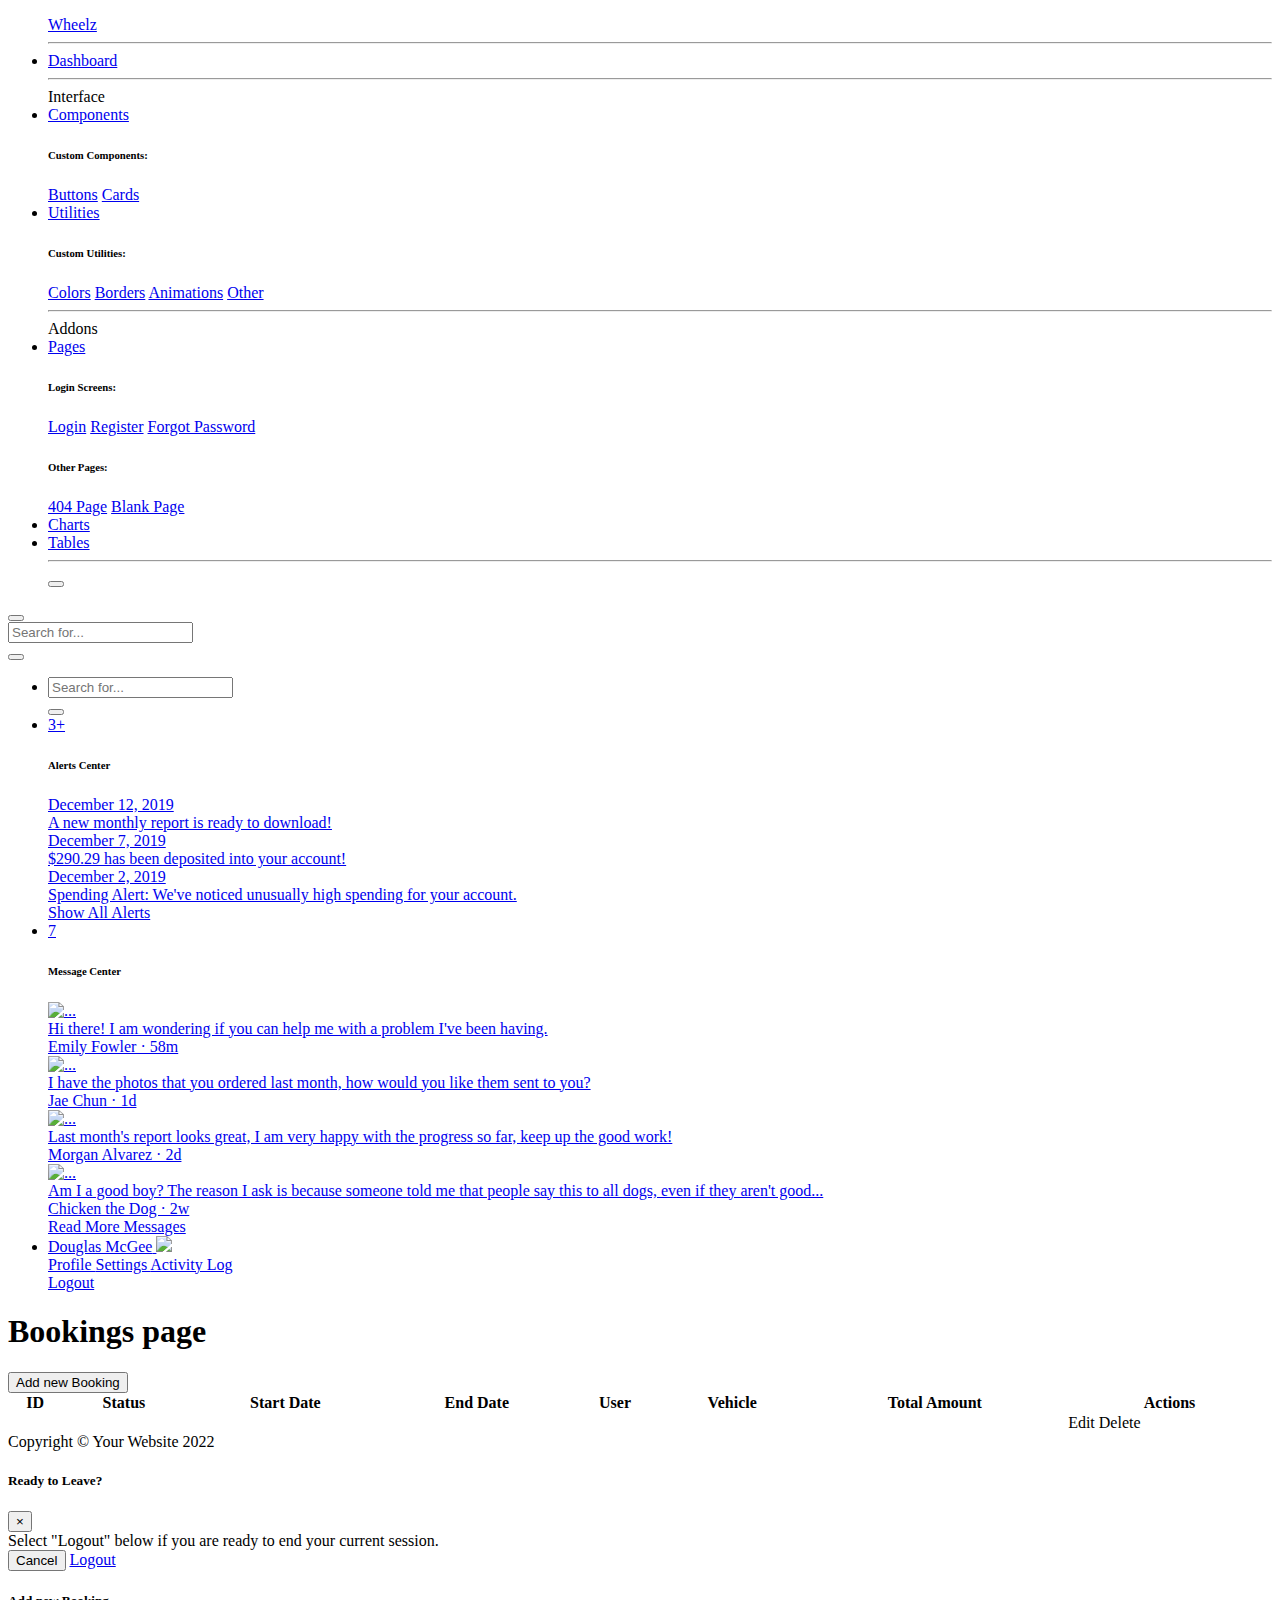
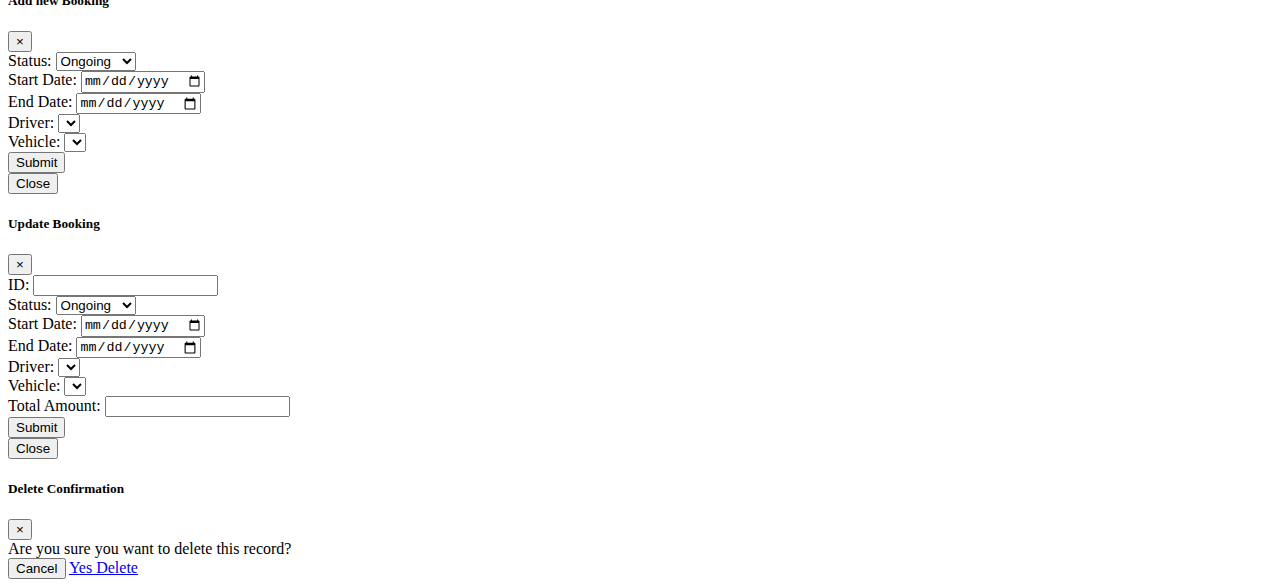
==== src/main/resources/templates/Booking.html @ be2de756 "fixed the booking errors" ====
<!DOCTYPE html>
<html lang="en">

<head>

    <meta charset="utf-8">
    <meta http-equiv="X-UA-Compatible" content="IE=edge">
    <meta name="viewport" content="width=device-width, initial-scale=1, shrink-to-fit=no">
    <meta name="description" content="">
    <meta name="author" content="">

    <title>Wheelz - Bookings</title>
<script src="https://cdnjs.cloudflare.com/ajax/libs/jquery/3.6.3/jquery.min.js"></script>

    <!-- Custom fonts for this template-->
    <link href="vendor/fontawesome-free/css/all.min.css" rel="stylesheet" type="text/css">
    <link
        href="https://fonts.googleapis.com/css?family=Nunito:200,200i,300,300i,400,400i,600,600i,700,700i,800,800i,900,900i"
        rel="stylesheet">

    <!-- Custom styles for this template-->
    <link href="css/sb-admin-2.min.css" rel="stylesheet">

</head>

<body id="page-top">

    <!-- Page Wrapper -->
    <div id="wrapper">

        <!-- Sidebar -->
        <ul class="navbar-nav bg-gradient-primary sidebar sidebar-dark accordion" id="accordionSidebar">

            <!-- Sidebar - Brand -->
            <a class="sidebar-brand d-flex align-items-center justify-content-center" href="index.html">
                
                <div class="sidebar-brand-text mx-3">Wheelz </div>
            </a>

            <!-- Divider -->
            <hr class="sidebar-divider my-0">

            <!-- Nav Item - Dashboard -->
            <li class="nav-item">
                <a class="nav-link" href="index.html">
                    <i class="fas fa-fw fa-tachometer-alt"></i>
                    <span>Dashboard</span></a>
            </li>

            <!-- Divider -->
            <hr class="sidebar-divider">

            <!-- Heading -->
            <div class="sidebar-heading">
                Interface
            </div>

            <!-- Nav Item - Pages Collapse Menu -->
            <li class="nav-item">
                <a class="nav-link collapsed" href="#" data-toggle="collapse" data-target="#collapseTwo"
                    aria-expanded="true" aria-controls="collapseTwo">
                    <i class="fas fa-fw fa-cog"></i>
                    <span>Components</span>
                </a>
                <div id="collapseTwo" class="collapse" aria-labelledby="headingTwo" data-parent="#accordionSidebar">
                    <div class="bg-white py-2 collapse-inner rounded">
                        <h6 class="collapse-header">Custom Components:</h6>
                        <a class="collapse-item" href="buttons.html">Buttons</a>
                        <a class="collapse-item" href="cards.html">Cards</a>
                    </div>
                </div>
            </li>

            <!-- Nav Item - Utilities Collapse Menu -->
            <li class="nav-item">
                <a class="nav-link collapsed" href="#" data-toggle="collapse" data-target="#collapseUtilities"
                    aria-expanded="true" aria-controls="collapseUtilities">
                    <i class="fas fa-fw fa-wrench"></i>
                    <span>Utilities</span>
                </a>
                <div id="collapseUtilities" class="collapse" aria-labelledby="headingUtilities"
                    data-parent="#accordionSidebar">
                    <div class="bg-white py-2 collapse-inner rounded">
                        <h6 class="collapse-header">Custom Utilities:</h6>
                        <a class="collapse-item" href="utilities-color.html">Colors</a>
                        <a class="collapse-item" href="utilities-border.html">Borders</a>
                        <a class="collapse-item" href="utilities-animation.html">Animations</a>
                        <a class="collapse-item" href="utilities-other.html">Other</a>
                    </div>
                </div>
            </li>

            <!-- Divider -->
            <hr class="sidebar-divider">

            <!-- Heading -->
            <div class="sidebar-heading">
                Addons
            </div>

            <!-- Nav Item - Pages Collapse Menu -->
            <li class="nav-item active">
                <a class="nav-link" href="#" data-toggle="collapse" data-target="#collapsePages" aria-expanded="true"
                    aria-controls="collapsePages">
                    <i class="fas fa-fw fa-folder"></i>
                    <span>Pages</span>
                </a>
                <div id="collapsePages" class="collapse show" aria-labelledby="headingPages"
                    data-parent="#accordionSidebar">
                    <div class="bg-white py-2 collapse-inner rounded">
                        <h6 class="collapse-header">Login Screens:</h6>
                        <a class="collapse-item" href="login.html">Login</a>
                        <a class="collapse-item" href="register.html">Register</a>
                        <a class="collapse-item" href="forgot-password.html">Forgot Password</a>
                        <div class="collapse-divider"></div>
                        <h6 class="collapse-header">Other Pages:</h6>
                        <a class="collapse-item" href="404.html">404 Page</a>
                        <a class="collapse-item active" href="blank.html">Blank Page</a>
                    </div>
                </div>
            </li>

            <!-- Nav Item - Charts -->
            <li class="nav-item">
                <a class="nav-link" href="charts.html">
                    <i class="fas fa-fw fa-chart-area"></i>
                    <span>Charts</span></a>
            </li>

            <!-- Nav Item - Tables -->
            <li class="nav-item">
                <a class="nav-link" href="tables.html">
                    <i class="fas fa-fw fa-table"></i>
                    <span>Tables</span></a>
            </li>

            <!-- Divider -->
            <hr class="sidebar-divider d-none d-md-block">

            <!-- Sidebar Toggler {Sidebar} -->
            <div class="text-center d-none d-md-inline">
                <button class="rounded-circle border-0" id="sidebarToggle"></button>
            </div>

        </ul>
        <!-- End of Sidebar -->

        <!-- Content Wrapper -->
        <div id="content-wrapper" class="d-flex flex-column">

            <!-- Main Content -->
            <div id="content">

                <!-- Topbar -->
                <nav class="navbar navbar-expand navbar-light bg-white topbar mb-4 static-top shadow">

                    <!-- Sidebar Toggle {Topbar} -->
                    <button id="sidebarToggleTop" class="btn btn-link d-md-none rounded-circle mr-3">
                        <i class="fa fa-bars"></i>
                    </button>

                    <!-- Topbar Search -->
                    <form
                        class="d-none d-sm-inline-block form-inline mr-auto ml-md-3 my-2 my-md-0 mw-100 navbar-search">
                        <div class="input-group">
                            <input type="text" class="form-control bg-light border-0 small" placeholder="Search for..."
                                aria-label="Search" aria-describedby="basic-addon2">
                            <div class="input-group-append">
                                <button class="btn btn-primary" type="button">
                                    <i class="fas fa-search fa-sm"></i>
                                </button>
                            </div>
                        </div>
                    </form>

                    <!-- Topbar Navbar -->
                    <ul class="navbar-nav ml-auto">

                        <!-- Nav Item - Search Dropdown {Visible Only XS} -->
                        <li class="nav-item dropdown no-arrow d-sm-none">
                            <a class="nav-link dropdown-toggle" href="#" id="searchDropdown" role="button"
                                data-toggle="dropdown" aria-haspopup="true" aria-expanded="false">
                                <i class="fas fa-search fa-fw"></i>
                            </a>
                            <!-- Dropdown - Messages -->
                            <div class="dropdown-menu dropdown-menu-right p-3 shadow animated--grow-in"
                                aria-labelledby="searchDropdown">
                                <form class="form-inline mr-auto w-100 navbar-search">
                                    <div class="input-group">
                                        <input type="text" class="form-control bg-light border-0 small"
                                            placeholder="Search for..." aria-label="Search"
                                            aria-describedby="basic-addon2">
                                        <div class="input-group-append">
                                            <button class="btn btn-primary" type="button">
                                                <i class="fas fa-search fa-sm"></i>
                                            </button>
                                        </div>
                                    </div>
                                </form>
                            </div>
                        </li>

                        <!-- Nav Item - Alerts -->
                        <li class="nav-item dropdown no-arrow mx-1">
                            <a class="nav-link dropdown-toggle" href="#" id="alertsDropdown" role="button"
                                data-toggle="dropdown" aria-haspopup="true" aria-expanded="false">
                                <i class="fas fa-bell fa-fw"></i>
                                <!-- Counter - Alerts -->
                                <span class="badge badge-danger badge-counter">3+</span>
                            </a>
                            <!-- Dropdown - Alerts -->
                            <div class="dropdown-list dropdown-menu dropdown-menu-right shadow animated--grow-in"
                                aria-labelledby="alertsDropdown">
                                <h6 class="dropdown-header">
                                    Alerts Center
                                </h6>
                                <a class="dropdown-item d-flex align-items-center" href="#">
                                    <div class="mr-3">
                                        <div class="icon-circle bg-primary">
                                            <i class="fas fa-file-alt text-white"></i>
                                        </div>
                                    </div>
                                    <div>
                                        <div class="small text-gray-500">December 12, 2019</div>
                                        <span class="font-weight-bold">A new monthly report is ready to download!</span>
                                    </div>
                                </a>
                                <a class="dropdown-item d-flex align-items-center" href="#">
                                    <div class="mr-3">
                                        <div class="icon-circle bg-success">
                                            <i class="fas fa-donate text-white"></i>
                                        </div>
                                    </div>
                                    <div>
                                        <div class="small text-gray-500">December 7, 2019</div>
                                        $290.29 has been deposited into your account!
                                    </div>
                                </a>
                                <a class="dropdown-item d-flex align-items-center" href="#">
                                    <div class="mr-3">
                                        <div class="icon-circle bg-warning">
                                            <i class="fas fa-exclamation-triangle text-white"></i>
                                        </div>
                                    </div>
                                    <div>
                                        <div class="small text-gray-500">December 2, 2019</div>
                                        Spending Alert: We've noticed unusually high spending for your account.
                                    </div>
                                </a>
                                <a class="dropdown-item text-center small text-gray-500" href="#">Show All Alerts</a>
                            </div>
                        </li>

                        <!-- Nav Item - Messages -->
                        <li class="nav-item dropdown no-arrow mx-1">
                            <a class="nav-link dropdown-toggle" href="#" id="messagesDropdown" role="button"
                                data-toggle="dropdown" aria-haspopup="true" aria-expanded="false">
                                <i class="fas fa-envelope fa-fw"></i>
                                <!-- Counter - Messages -->
                                <span class="badge badge-danger badge-counter">7</span>
                            </a>
                            <!-- Dropdown - Messages -->
                            <div class="dropdown-list dropdown-menu dropdown-menu-right shadow animated--grow-in"
                                aria-labelledby="messagesDropdown">
                                <h6 class="dropdown-header">
                                    Message Center
                                </h6>
                                <a class="dropdown-item d-flex align-items-center" href="#">
                                    <div class="dropdown-list-image mr-3">
                                        <img class="rounded-circle" src="img/undraw_profile_1.svg"
                                            alt="...">
                                        <div class="status-indicator bg-success"></div>
                                    </div>
                                    <div class="font-weight-bold">
                                        <div class="text-truncate">Hi there! I am wondering if you can help me with a
                                            problem I've been having.</div>
                                        <div class="small text-gray-500">Emily Fowler · 58m</div>
                                    </div>
                                </a>
                                <a class="dropdown-item d-flex align-items-center" href="#">
                                    <div class="dropdown-list-image mr-3">
                                        <img class="rounded-circle" src="img/undraw_profile_2.svg"
                                            alt="...">
                                        <div class="status-indicator"></div>
                                    </div>
                                    <div>
                                        <div class="text-truncate">I have the photos that you ordered last month, how
                                            would you like them sent to you?</div>
                                        <div class="small text-gray-500">Jae Chun · 1d</div>
                                    </div>
                                </a>
                                <a class="dropdown-item d-flex align-items-center" href="#">
                                    <div class="dropdown-list-image mr-3">
                                        <img class="rounded-circle" src="img/undraw_profile_3.svg"
                                            alt="...">
                                        <div class="status-indicator bg-warning"></div>
                                    </div>
                                    <div>
                                        <div class="text-truncate">Last month's report looks great, I am very happy with
                                            the progress so far, keep up the good work!</div>
                                        <div class="small text-gray-500">Morgan Alvarez · 2d</div>
                                    </div>
                                </a>
                                <a class="dropdown-item d-flex align-items-center" href="#">
                                    <div class="dropdown-list-image mr-3">
                                        <img class="rounded-circle" src="https://source.unsplash.com/Mv9hjnEUHR4/60x60"
                                            alt="...">
                                        <div class="status-indicator bg-success"></div>
                                    </div>
                                    <div>
                                        <div class="text-truncate">Am I a good boy? The reason I ask is because someone
                                            told me that people say this to all dogs, even if they aren't good...</div>
                                        <div class="small text-gray-500">Chicken the Dog · 2w</div>
                                    </div>
                                </a>
                                <a class="dropdown-item text-center small text-gray-500" href="#">Read More Messages</a>
                            </div>
                        </li>

                        <div class="topbar-divider d-none d-sm-block"></div>

                        <!-- Nav Item - User Information -->
                        <li class="nav-item dropdown no-arrow">
                            <a class="nav-link dropdown-toggle" href="#" id="userDropdown" role="button"
                                data-toggle="dropdown" aria-haspopup="true" aria-expanded="false">
                                <span class="mr-2 d-none d-lg-inline text-gray-600 small">Douglas McGee</span>
                                <img class="img-profile rounded-circle"
                                    src="img/undraw_profile.svg">
                            </a>
                            <!-- Dropdown - User Information -->
                            <div class="dropdown-menu dropdown-menu-right shadow animated--grow-in"
                                aria-labelledby="userDropdown">
                                <a class="dropdown-item" href="#">
                                    <i class="fas fa-user fa-sm fa-fw mr-2 text-gray-400"></i>
                                    Profile
                                </a>
                                <a class="dropdown-item" href="#">
                                    <i class="fas fa-cogs fa-sm fa-fw mr-2 text-gray-400"></i>
                                    Settings
                                </a>
                                <a class="dropdown-item" href="#">
                                    <i class="fas fa-list fa-sm fa-fw mr-2 text-gray-400"></i>
                                    Activity Log
                                </a>
                                <div class="dropdown-divider"></div>
                                <a class="dropdown-item" href="#" data-toggle="modal" data-target="#logoutModal">
                                    <i class="fas fa-sign-out-alt fa-sm fa-fw mr-2 text-gray-400"></i>
                                    Logout
                                </a>
                            </div>
                        </li>

                    </ul>

                </nav>
                <!-- End of Topbar -->

                <!-- Begin Page Content -->
                <div class="container-fluid">

                    <!-- Page Heading -->
                    <h1 class="h3 mb-4 text-gray-800">Bookings page</h1>
                     <button type="button" class="btn btn-primary" data-toggle="modal" data-target="#addModal" data-whatever="@mdo">Add new Booking</button>
                     <div class="table-responsive">
                                <table class="table table-bordered" id="dataTable" width="100%" cellspacing="0">
                                    <thead>
                                        <tr>
											<th>ID</th>
                                            <th>Status</th>
                                            <th>Start Date</th>
                                            <th>End Date</th>
                                            <th>User</th>
                                            <th>Vehicle</th>
                                            <th>Total Amount</th>
                                            <th>Actions</th>
                                        </tr>
                                    </thead>
                                   
                                    <tbody>
                                        <tr th:each="Booking:${Bookings}"  >
                                            <td th:text="${Booking.id}"></td>
                                            <td th:text="${Booking.status}"></td>
                                            <td th:text="${Booking.startdate}"></td>
                                            <td th:text="${Booking.enddate}"></td>
                                            <td th:text="${Booking.ClientName()}"></td>
                                            <td th:text="${Booking.VehicleName()}"></td>
                                            <td th:text="${Booking.calculateTotalAmount()}"></td>
                                            
                                            <td><div class="btn-group">
												<a th:href="@{/Bookings/findbyid(id=${Booking.id})}"class="btn btn-primary" id="edit-btn" >Edit</a>
												<a th:href="@{/Bookings/Delete(id=${Booking.id})}"class="btn btn-danger" id="delete-btn" >Delete</a>
													</div></td>
                                        </tr>
                                       
                                    </tbody>
                                </table>
                            </div>

                </div>
                <!-- /.container-fluid -->

            </div>
            <!-- End of Main Content -->

            <!-- Footer -->
            <footer class="sticky-footer bg-white">
                <div class="container my-auto">
                    <div class="copyright text-center my-auto">
                        <span>Copyright &copy; Your Website 2022</span>
                    </div>
                </div>
            </footer>
            <!-- End of Footer -->

        </div>
        <!-- End of Content Wrapper -->

    </div>
    <!-- End of Page Wrapper -->

    <!-- Scroll to Top Button-->
    <a class="scroll-to-top rounded" href="#page-top">
        <i class="fas fa-angle-up"></i>
    </a>

    <!-- Logout Modal-->
    <div class="modal fade" id="logoutModal" tabindex="-1" role="dialog" aria-labelledby="exampleModalLabel"
        aria-hidden="true">
        <div class="modal-dialog" role="document">
            <div class="modal-content">
                <div class="modal-header">
                    <h5 class="modal-title" id="exampleModalLabel">Ready to Leave?</h5>
                    <button class="close" type="button" data-dismiss="modal" aria-label="Close">
                        <span aria-hidden="true">×</span>
                    </button>
                </div>
                <div class="modal-body">Select "Logout" below if you are ready to end your current session.</div>
                <div class="modal-footer">
                    <button class="btn btn-secondary" type="button" data-dismiss="modal">Cancel</button>
                    <a class="btn btn-primary" href="login.html">Logout</a>
                </div>
            </div>
        </div>
    </div>
    <!--add new modal-->
<div class="modal fade" id="addModal" tabindex="-1" role="dialog" aria-labelledby="exampleModalLabel" aria-hidden="true">
  <div class="modal-dialog" role="document">
    <div class="modal-content">
      <div class="modal-header">
        <h5 class="modal-title" id="exampleModalLabel">Add new Booking</h5>
        <button type="button" class="close" data-dismiss="modal" aria-label="Close">
          <span aria-hidden="true">&times;</span>
        </button>
      </div>
      <div class="modal-body">
        <form th:action="@{/Bookings/addnew}" th:method="Post">
          <div class="form-group">
            <label for="recipient-name" class="col-form-label">Status:</label>
 <select class="form-control" id="Status" name="Status">
				<option value="Ongoing">Ongoing</option>
				<option value="Complete">Complete</option>
			  </select>          </div>
             <div class="form-group">
            <label for="recipient-name" class="col-form-label">Start Date:</label>
            <input type="date" class="form-control" id="recipient-name" name="startdate">
          </div>
             <div class="form-group">
            <label for="recipient-name" class="col-form-label">End Date:</label>
            <input type="date" class="form-control" id="recipient-name" name="enddate">
          </div>
             <div class="form-group">
            <label for="recipient-name" class="col-form-label">Driver:</label>
 			<select id="client" name="client" class="form-control">
		    <th:block th:each="client:${Clients}" type="hidden">
		      <option th:value="${client.id}" th:text="${client.name}"></option>
		    </th:block>
 			 </select>           </div>
          <div class="form-group">
            <label for="recipient-name" class="col-form-label">Vehicle:</label>
		<select id="car" name="vehicle" class="form-control">
             <th:block th:each="Vehicle:${Vehicules}" type="hidden">
		      <option th:value="${Vehicle.id}" th:text="${Vehicle.Model}"></option>
		    </th:block></select>          </div>
             
          </div>
             <div class="form-group">
        <button type="Submit" class="btn btn-primary">Submit</button>
          </div>
        </form>
      </div>
      <div class="modal-footer">
        <button type="button" class="btn btn-secondary" data-dismiss="modal">Close</button>
      </div>
    </div>
  </div>
</div>
<!--EDIT BOOKING-->
<div class="modal fade" id="editModal" tabindex="-1" role="dialog" aria-labelledby="exampleModalLabel" aria-hidden="true">
  <div class="modal-dialog" role="document">
    <div class="modal-content">
      <div class="modal-header">
        <h5 class="modal-title" id="exampleModalLabel">Update Booking</h5>
        <button type="button" class="close" data-dismiss="modal" aria-label="Close">
          <span aria-hidden="true">&times;</span>
        </button>
      </div>
      <div class="modal-body">
        <form th:action="@{/Bookings/update}" method="PUT">
          <div class="form-group">
            <label for="recipient-name" class="col-form-label">ID:</label>
            <input type="number" class="form-control" id="id-edit" name="id" readonly>
          </div>
          <div class="form-group">
            <label for="recipient-name" class="col-form-label">Status:</label>
            <select class="form-control" id="Status-edit" name="Status">
				<option value="Ongoing">Ongoing</option>
				<option value="Complete">Complete</option>
			  </select>
          </div>
             <div class="form-group">
            <label for="recipient-name" class="col-form-label">Start Date:</label>
            <input type="date" class="form-control" id="startdate-edit" name="startdate">
          </div>
             <div class="form-group">
            <label for="recipient-name" class="col-form-label">End Date:</label>
            <input type="date" class="form-control" id="enddate-edit" name="enddate">
          </div>
             <div class="form-group">
            <label for="recipient-name" class="col-form-label">Driver:</label>
           <select id="client-edit" name="client" class="form-control">
		    <th:block th:each="Client:${Clients}" type="hidden">
		      <option th:value="${Client.id}" th:text="${Client.name}"></option>
		    </th:block>
 			 </select> 
          </div>
          <div class="form-group">
            <label for="recipient-name" class="col-form-label">Vehicle:</label>
             <select id="vehicle-edit" name="vehicle" class="form-control">
             <th:block th:each="Vehicle:${Vehicules}" type="hidden">
		      <option th:value="${Vehicle.id}" th:text="${Vehicle.Model}"></option>
		    </th:block></select>
          </div>
          <div class="form-group">
            <label for="recipient-name" class="col-form-label">Total Amount:</label>
            <input type="text" class="form-control" id="Totalamount-edit" name="totalamount">
          </div>
          </div>
             <div class="form-group">
        <button type="Submit" class="btn btn-primary">Submit</button>
          </div>
        </form>
      </div>
      <div class="modal-footer">
        <button type="button" class="btn btn-secondary" data-dismiss="modal">Close</button>
      </div>
    </div>
  </div>
</div>
<!--DELETE MODAL-->
<div class="modal fade" id="DeleteModal" tabindex="-1" role="dialog" aria-labelledby="exampleModalLabel" aria-hidden="true">
  <div class="modal-dialog" role="document">
    <div class="modal-content">
      <div class="modal-header">
        <h5 class="modal-title" id="exampleModalLabel">Delete Confirmation</h5>
        <button type="button" class="close" data-dismiss="modal" aria-label="Close">
          <span aria-hidden="true">&times;</span>
        </button>
      </div>
      <div class="modal-body">
        Are you sure you want to delete this record?
      </div>
      <div class="modal-footer">
        <button type="button" class="btn btn-secondary" data-dismiss="modal">Cancel</button>
        <a id="confirm-delete-btn" href="#" class="btn btn-primary">Yes Delete</a>
      </div>
    </div>
  </div>
</div>
    <!-- Bootstrap core JavaScript-->
    <script src="vendor/jquery/jquery.min.js"></script>
    <script src="vendor/bootstrap/js/bootstrap.bundle.min.js"></script>

    <!-- Core plugin JavaScript-->
    <script src="vendor/jquery-easing/jquery.easing.min.js"></script>

    <!-- Custom scripts for all pages-->
    <script src="js/sb-admin-2.min.js"></script>
    <script src="js/Booking.js"></script>

</body>

</html>
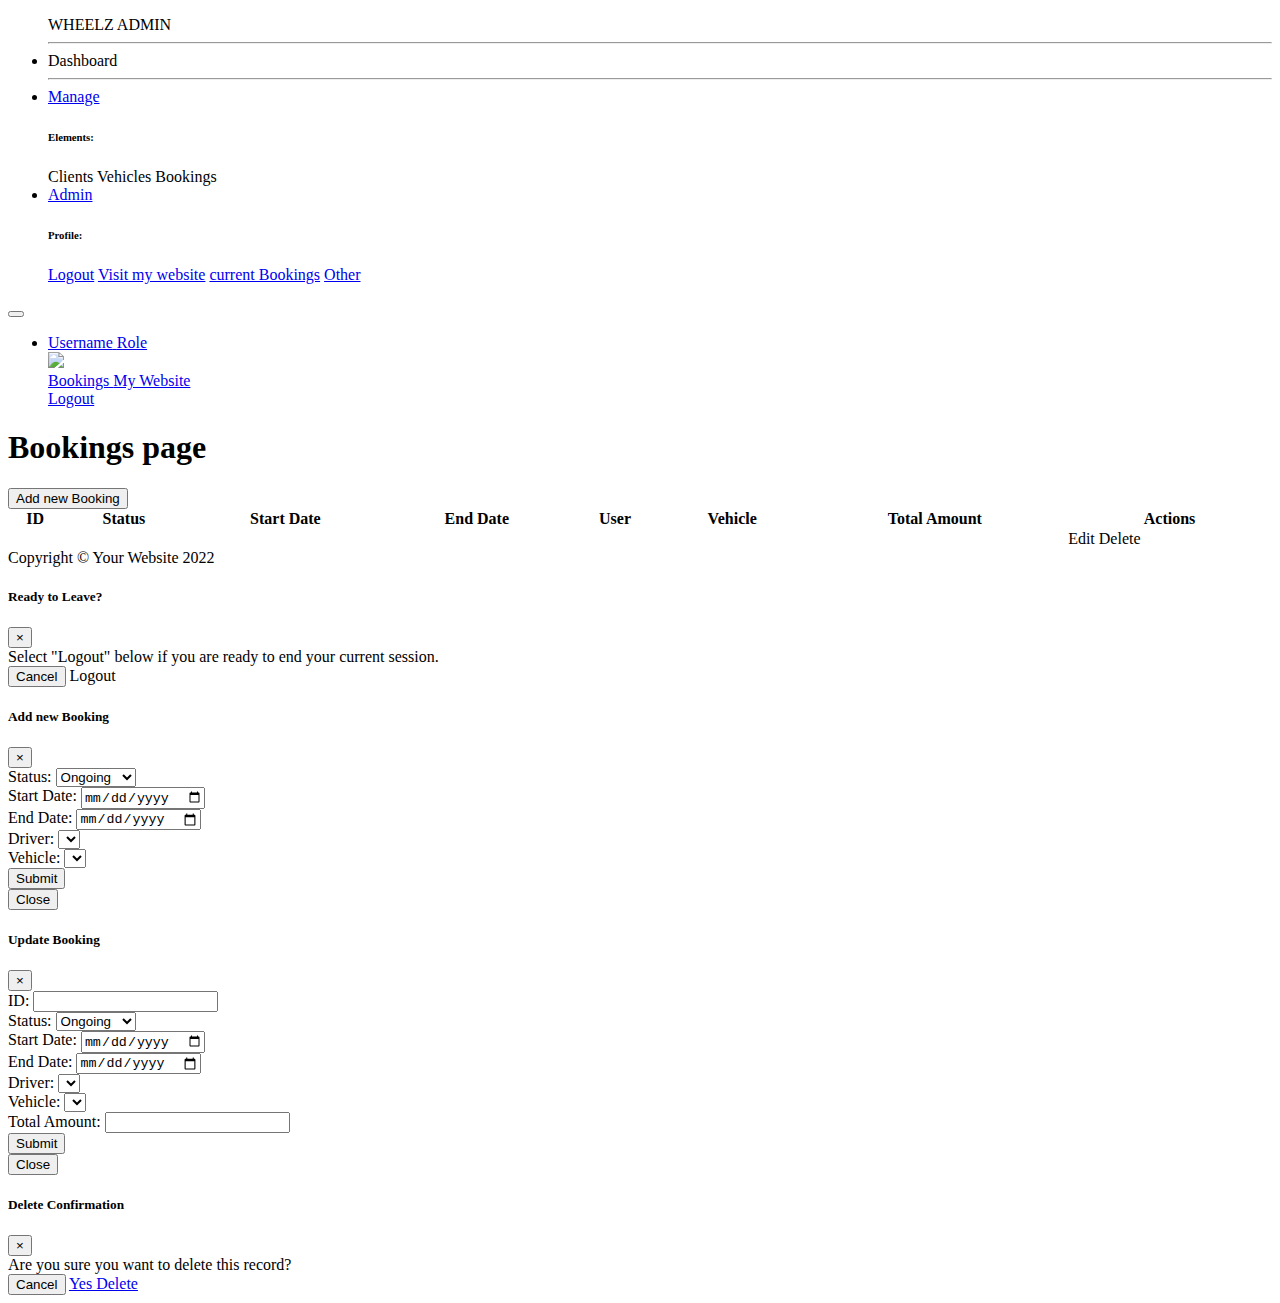
==== commit b72169aa: "role based autorisation and logout" ====
--- a/src/main/resources/templates/Booking.html
+++ b/src/main/resources/templates/Booking.html
@@ -1,5 +1,5 @@
 <!DOCTYPE html>
-<html lang="en">
+<html lang="en" xmlns:th="http://www.thymeleaf.org" xmlns:sec="http://www.thymeleaf.org/extras/spring-security">
 
 <head>
 
@@ -9,8 +9,7 @@
     <meta name="description" content="">
     <meta name="author" content="">
 
-    <title>Wheelz - Bookings</title>
-<script src="https://cdnjs.cloudflare.com/ajax/libs/jquery/3.6.3/jquery.min.js"></script>
+    <title>SB Admin 2 - Dashboard</title>
 
     <!-- Custom fonts for this template-->
     <link href="vendor/fontawesome-free/css/all.min.css" rel="stylesheet" type="text/css">
@@ -32,41 +31,38 @@
         <ul class="navbar-nav bg-gradient-primary sidebar sidebar-dark accordion" id="accordionSidebar">
 
             <!-- Sidebar - Brand -->
-            <a class="sidebar-brand d-flex align-items-center justify-content-center" href="index.html">
-                
-                <div class="sidebar-brand-text mx-3">Wheelz </div>
+            <a class="sidebar-brand d-flex align-items-center justify-content-center" th:href="@{/index}">
+                <div class="sidebar-brand-icon rotate-n-15">
+                    <i class="logo"></i>
+                </div>
+                <div class="sidebar-brand-text mx-3">WHEELZ ADMIN</div>
             </a>
 
             <!-- Divider -->
             <hr class="sidebar-divider my-0">
 
             <!-- Nav Item - Dashboard -->
-            <li class="nav-item">
-                <a class="nav-link" href="index.html">
+            <li class="nav-item active">
+                <a class="nav-link" th:href="@{/index}">
                     <i class="fas fa-fw fa-tachometer-alt"></i>
                     <span>Dashboard</span></a>
             </li>
 
             <!-- Divider -->
             <hr class="sidebar-divider">
-
-            <!-- Heading -->
-            <div class="sidebar-heading">
-                Interface
-            </div>
-
             <!-- Nav Item - Pages Collapse Menu -->
             <li class="nav-item">
                 <a class="nav-link collapsed" href="#" data-toggle="collapse" data-target="#collapseTwo"
                     aria-expanded="true" aria-controls="collapseTwo">
                     <i class="fas fa-fw fa-cog"></i>
-                    <span>Components</span>
+                    <span>Manage</span>
                 </a>
                 <div id="collapseTwo" class="collapse" aria-labelledby="headingTwo" data-parent="#accordionSidebar">
                     <div class="bg-white py-2 collapse-inner rounded">
-                        <h6 class="collapse-header">Custom Components:</h6>
-                        <a class="collapse-item" href="buttons.html">Buttons</a>
-                        <a class="collapse-item" href="cards.html">Cards</a>
+                        <h6 class="collapse-header">Elements:</h6>
+                       <a class="collapse-item" th:href="@{/Clients}">Clients</a>
+                        <a class="collapse-item" th:href="@{/Vehicules}">Vehicles</a>
+                        <a class="collapse-item" th:href="@{/Bookings}">Bookings</a>
                     </div>
                 </div>
             </li>
@@ -76,72 +72,21 @@
                 <a class="nav-link collapsed" href="#" data-toggle="collapse" data-target="#collapseUtilities"
                     aria-expanded="true" aria-controls="collapseUtilities">
                     <i class="fas fa-fw fa-wrench"></i>
-                    <span>Utilities</span>
+                    <span>Admin</span>
                 </a>
                 <div id="collapseUtilities" class="collapse" aria-labelledby="headingUtilities"
                     data-parent="#accordionSidebar">
                     <div class="bg-white py-2 collapse-inner rounded">
-                        <h6 class="collapse-header">Custom Utilities:</h6>
-                        <a class="collapse-item" href="utilities-color.html">Colors</a>
-                        <a class="collapse-item" href="utilities-border.html">Borders</a>
-                        <a class="collapse-item" href="utilities-animation.html">Animations</a>
+                        <h6 class="collapse-header">Profile:</h6>
+                        <a class="collapse-item" href="utilities-color.html">Logout</a>
+                        <a class="collapse-item" href="utilities-border.html">Visit my website</a>
+                        <a class="collapse-item" href="utilities-animation.html">current Bookings</a>
                         <a class="collapse-item" href="utilities-other.html">Other</a>
                     </div>
                 </div>
             </li>
 
-            <!-- Divider -->
-            <hr class="sidebar-divider">
-
-            <!-- Heading -->
-            <div class="sidebar-heading">
-                Addons
-            </div>
-
-            <!-- Nav Item - Pages Collapse Menu -->
-            <li class="nav-item active">
-                <a class="nav-link" href="#" data-toggle="collapse" data-target="#collapsePages" aria-expanded="true"
-                    aria-controls="collapsePages">
-                    <i class="fas fa-fw fa-folder"></i>
-                    <span>Pages</span>
-                </a>
-                <div id="collapsePages" class="collapse show" aria-labelledby="headingPages"
-                    data-parent="#accordionSidebar">
-                    <div class="bg-white py-2 collapse-inner rounded">
-                        <h6 class="collapse-header">Login Screens:</h6>
-                        <a class="collapse-item" href="login.html">Login</a>
-                        <a class="collapse-item" href="register.html">Register</a>
-                        <a class="collapse-item" href="forgot-password.html">Forgot Password</a>
-                        <div class="collapse-divider"></div>
-                        <h6 class="collapse-header">Other Pages:</h6>
-                        <a class="collapse-item" href="404.html">404 Page</a>
-                        <a class="collapse-item active" href="blank.html">Blank Page</a>
-                    </div>
-                </div>
-            </li>
-
-            <!-- Nav Item - Charts -->
-            <li class="nav-item">
-                <a class="nav-link" href="charts.html">
-                    <i class="fas fa-fw fa-chart-area"></i>
-                    <span>Charts</span></a>
-            </li>
-
-            <!-- Nav Item - Tables -->
-            <li class="nav-item">
-                <a class="nav-link" href="tables.html">
-                    <i class="fas fa-fw fa-table"></i>
-                    <span>Tables</span></a>
-            </li>
-
-            <!-- Divider -->
-            <hr class="sidebar-divider d-none d-md-block">
-
-            <!-- Sidebar Toggler {Sidebar} -->
-            <div class="text-center d-none d-md-inline">
-                <button class="rounded-circle border-0" id="sidebarToggle"></button>
-            </div>
-
+           
         </ul>
         <!-- End of Sidebar -->
 
@@ -154,168 +99,23 @@
                 <!-- Topbar -->
                 <nav class="navbar navbar-expand navbar-light bg-white topbar mb-4 static-top shadow">
 
-                    <!-- Sidebar Toggle {Topbar} -->
+                    <!-- Sidebar Toggle (Topbar) -->
                     <button id="sidebarToggleTop" class="btn btn-link d-md-none rounded-circle mr-3">
                         <i class="fa fa-bars"></i>
                     </button>
 
-                    <!-- Topbar Search -->
-                    <form
-                        class="d-none d-sm-inline-block form-inline mr-auto ml-md-3 my-2 my-md-0 mw-100 navbar-search">
-                        <div class="input-group">
-                            <input type="text" class="form-control bg-light border-0 small" placeholder="Search for..."
-                                aria-label="Search" aria-describedby="basic-addon2">
-                            <div class="input-group-append">
-                                <button class="btn btn-primary" type="button">
-                                    <i class="fas fa-search fa-sm"></i>
-                                </button>
-                            </div>
-                        </div>
-                    </form>
+                  
 
                     <!-- Topbar Navbar -->
                     <ul class="navbar-nav ml-auto">
 
-                        <!-- Nav Item - Search Dropdown {Visible Only XS} -->
-                        <li class="nav-item dropdown no-arrow d-sm-none">
-                            <a class="nav-link dropdown-toggle" href="#" id="searchDropdown" role="button"
-                                data-toggle="dropdown" aria-haspopup="true" aria-expanded="false">
-                                <i class="fas fa-search fa-fw"></i>
-                            </a>
-                            <!-- Dropdown - Messages -->
-                            <div class="dropdown-menu dropdown-menu-right p-3 shadow animated--grow-in"
-                                aria-labelledby="searchDropdown">
-                                <form class="form-inline mr-auto w-100 navbar-search">
-                                    <div class="input-group">
-                                        <input type="text" class="form-control bg-light border-0 small"
-                                            placeholder="Search for..." aria-label="Search"
-                                            aria-describedby="basic-addon2">
-                                        <div class="input-group-append">
-                                            <button class="btn btn-primary" type="button">
-                                                <i class="fas fa-search fa-sm"></i>
-                                            </button>
-                                        </div>
-                                    </div>
-                                </form>
-                            </div>
-                        </li>
-
-                        <!-- Nav Item - Alerts -->
-                        <li class="nav-item dropdown no-arrow mx-1">
-                            <a class="nav-link dropdown-toggle" href="#" id="alertsDropdown" role="button"
-                                data-toggle="dropdown" aria-haspopup="true" aria-expanded="false">
-                                <i class="fas fa-bell fa-fw"></i>
-                                <!-- Counter - Alerts -->
-                                <span class="badge badge-danger badge-counter">3+</span>
-                            </a>
-                            <!-- Dropdown - Alerts -->
-                            <div class="dropdown-list dropdown-menu dropdown-menu-right shadow animated--grow-in"
-                                aria-labelledby="alertsDropdown">
-                                <h6 class="dropdown-header">
-                                    Alerts Center
-                                </h6>
-                                <a class="dropdown-item d-flex align-items-center" href="#">
-                                    <div class="mr-3">
-                                        <div class="icon-circle bg-primary">
-                                            <i class="fas fa-file-alt text-white"></i>
-                                        </div>
-                                    </div>
-                                    <div>
-                                        <div class="small text-gray-500">December 12, 2019</div>
-                                        <span class="font-weight-bold">A new monthly report is ready to download!</span>
-                                    </div>
-                                </a>
-                                <a class="dropdown-item d-flex align-items-center" href="#">
-                                    <div class="mr-3">
-                                        <div class="icon-circle bg-success">
-                                            <i class="fas fa-donate text-white"></i>
-                                        </div>
-                                    </div>
-                                    <div>
-                                        <div class="small text-gray-500">December 7, 2019</div>
-                                        $290.29 has been deposited into your account!
-                                    </div>
-                                </a>
-                                <a class="dropdown-item d-flex align-items-center" href="#">
-                                    <div class="mr-3">
-                                        <div class="icon-circle bg-warning">
-                                            <i class="fas fa-exclamation-triangle text-white"></i>
-                                        </div>
-                                    </div>
-                                    <div>
-                                        <div class="small text-gray-500">December 2, 2019</div>
-                                        Spending Alert: We've noticed unusually high spending for your account.
-                                    </div>
-                                </a>
-                                <a class="dropdown-item text-center small text-gray-500" href="#">Show All Alerts</a>
-                            </div>
-                        </li>
-
-                        <!-- Nav Item - Messages -->
-                        <li class="nav-item dropdown no-arrow mx-1">
-                            <a class="nav-link dropdown-toggle" href="#" id="messagesDropdown" role="button"
-                                data-toggle="dropdown" aria-haspopup="true" aria-expanded="false">
-                                <i class="fas fa-envelope fa-fw"></i>
-                                <!-- Counter - Messages -->
-                                <span class="badge badge-danger badge-counter">7</span>
-                            </a>
-                            <!-- Dropdown - Messages -->
-                            <div class="dropdown-list dropdown-menu dropdown-menu-right shadow animated--grow-in"
-                                aria-labelledby="messagesDropdown">
-                                <h6 class="dropdown-header">
-                                    Message Center
-                                </h6>
-                                <a class="dropdown-item d-flex align-items-center" href="#">
-                                    <div class="dropdown-list-image mr-3">
-                                        <img class="rounded-circle" src="img/undraw_profile_1.svg"
-                                            alt="...">
-                                        <div class="status-indicator bg-success"></div>
-                                    </div>
-                                    <div class="font-weight-bold">
-                                        <div class="text-truncate">Hi there! I am wondering if you can help me with a
-                                            problem I've been having.</div>
-                                        <div class="small text-gray-500">Emily Fowler · 58m</div>
-                                    </div>
-                                </a>
-                                <a class="dropdown-item d-flex align-items-center" href="#">
-                                    <div class="dropdown-list-image mr-3">
-                                        <img class="rounded-circle" src="img/undraw_profile_2.svg"
-                                            alt="...">
-                                        <div class="status-indicator"></div>
-                                    </div>
-                                    <div>
-                                        <div class="text-truncate">I have the photos that you ordered last month, how
-                                            would you like them sent to you?</div>
-                                        <div class="small text-gray-500">Jae Chun · 1d</div>
-                                    </div>
-                                </a>
-                                <a class="dropdown-item d-flex align-items-center" href="#">
-                                    <div class="dropdown-list-image mr-3">
-                                        <img class="rounded-circle" src="img/undraw_profile_3.svg"
-                                            alt="...">
-                                        <div class="status-indicator bg-warning"></div>
-                                    </div>
-                                    <div>
-                                        <div class="text-truncate">Last month's report looks great, I am very happy with
-                                            the progress so far, keep up the good work!</div>
-                                        <div class="small text-gray-500">Morgan Alvarez · 2d</div>
-                                    </div>
-                                </a>
-                                <a class="dropdown-item d-flex align-items-center" href="#">
-                                    <div class="dropdown-list-image mr-3">
-                                        <img class="rounded-circle" src="https://source.unsplash.com/Mv9hjnEUHR4/60x60"
-                                            alt="...">
-                                        <div class="status-indicator bg-success"></div>
-                                    </div>
-                                    <div>
-                                        <div class="text-truncate">Am I a good boy? The reason I ask is because someone
-                                            told me that people say this to all dogs, even if they aren't good...</div>
-                                        <div class="small text-gray-500">Chicken the Dog · 2w</div>
-                                    </div>
-                                </a>
-                                <a class="dropdown-item text-center small text-gray-500" href="#">Read More Messages</a>
-                            </div>
-                        </li>
+                        <!-- Nav Item - Search Dropdown (Visible Only XS) -->
+                        
+
+                        <!-- Nav Item - -->
+                        
+                        <!-- Nav Item - -->
+                     
 
                         <div class="topbar-divider d-none d-sm-block"></div>
 
@@ -323,24 +123,23 @@
                         <li class="nav-item dropdown no-arrow">
                             <a class="nav-link dropdown-toggle" href="#" id="userDropdown" role="button"
                                 data-toggle="dropdown" aria-haspopup="true" aria-expanded="false">
-                                <span class="mr-2 d-none d-lg-inline text-gray-600 small">Douglas McGee</span>
-                                <img class="img-profile rounded-circle"
+                               <div sec:authorize="isAuthenticated()"> 
+								   <span class="mr-2 d-none d-lg-inline text-gray-600 small" sec:authentication="name">Username</span>
+							 <span class="mr-2 d-none d-lg-inline text-gray-600 small" sec:authentication="principal.authorities">Role</span>
+							   </div>
+							    <img class="img-profile rounded-circle"
                                     src="img/undraw_profile.svg">
                             </a>
                             <!-- Dropdown - User Information -->
                             <div class="dropdown-menu dropdown-menu-right shadow animated--grow-in"
                                 aria-labelledby="userDropdown">
                                 <a class="dropdown-item" href="#">
-                                    <i class="fas fa-user fa-sm fa-fw mr-2 text-gray-400"></i>
-                                    Profile
-                                </a>
-                                <a class="dropdown-item" href="#">
                                     <i class="fas fa-cogs fa-sm fa-fw mr-2 text-gray-400"></i>
-                                    Settings
+                                    Bookings
                                 </a>
                                 <a class="dropdown-item" href="#">
                                     <i class="fas fa-list fa-sm fa-fw mr-2 text-gray-400"></i>
-                                    Activity Log
+                                    My Website
                                 </a>
                                 <div class="dropdown-divider"></div>
                                 <a class="dropdown-item" href="#" data-toggle="modal" data-target="#logoutModal">
@@ -437,7 +236,7 @@
                 <div class="modal-body">Select "Logout" below if you are ready to end your current session.</div>
                 <div class="modal-footer">
                     <button class="btn btn-secondary" type="button" data-dismiss="modal">Cancel</button>
-                    <a class="btn btn-primary" href="login.html">Logout</a>
+                    <a class="btn btn-primary" th:href="@{/logout}">Logout</a>
                 </div>
             </div>
         </div>
